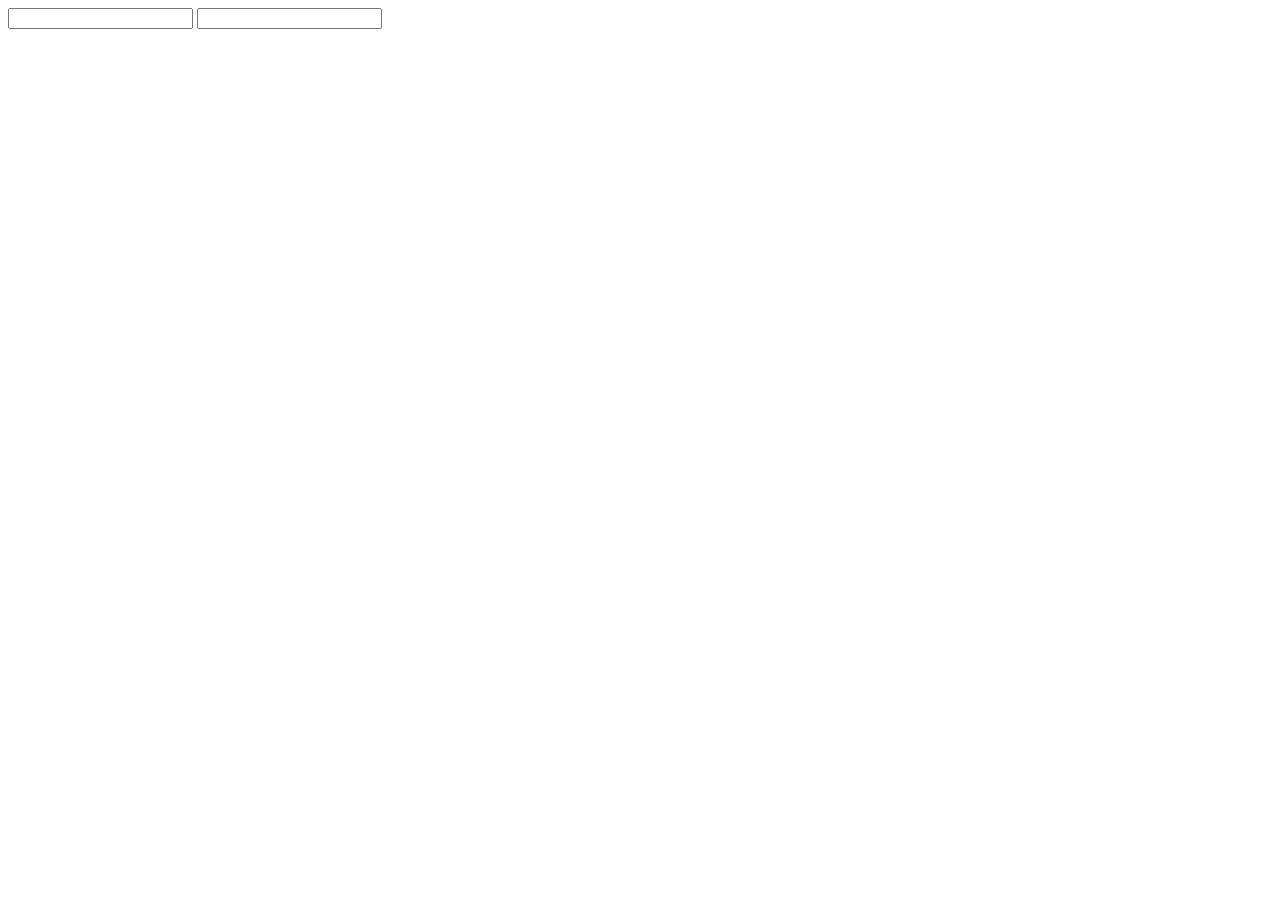
==== src/main/resources/templates/addUsername.html @ 47c8d692 "fix: vk auth" ====
<!DOCTYPE html>
<html lang="en" xmlns:th="http://www.thymeleaf.org">
<head>
    <meta charset="UTF-8">
    <title>Title</title>
</head>
<body>
<form>
    <input type="text" name="username">
    <input type="text" name="id" th:value="${vkUser}">
</form>
</body>
</html>
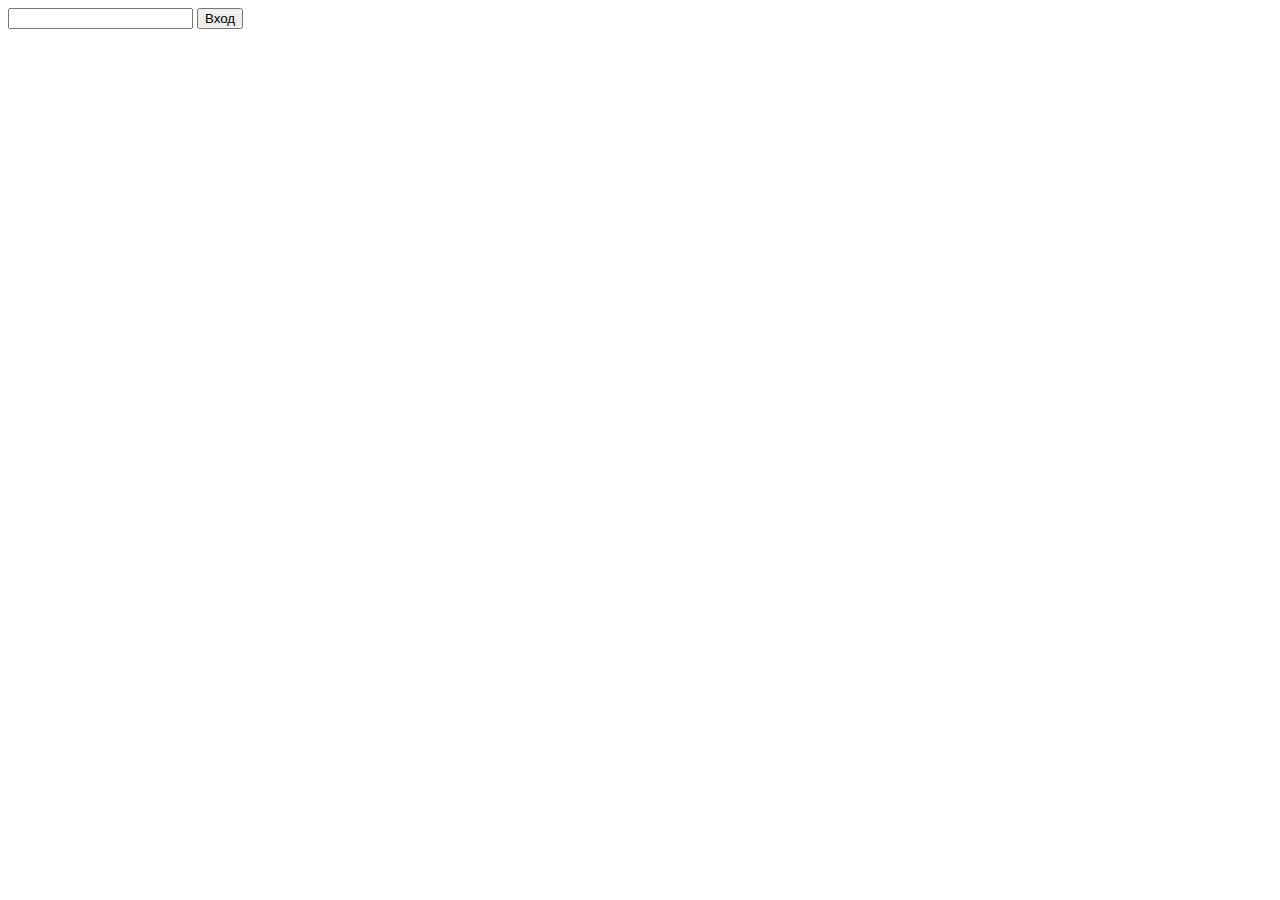
==== commit e86dc68d: "feat: vk login is finished" ====
--- a/src/main/resources/templates/addUsername.html
+++ b/src/main/resources/templates/addUsername.html
@@ -5,9 +5,10 @@
     <title>Title</title>
 </head>
 <body>
-<form>
+<form method="post" action="/vk.auth">
     <input type="text" name="username">
-    <input type="text" name="id" th:value="${vkUser}">
+    <input type="hidden" name="secretKey" th:value="${secretKey}">
+    <input type="submit" value="Вход">
 </form>
 </body>
 </html>